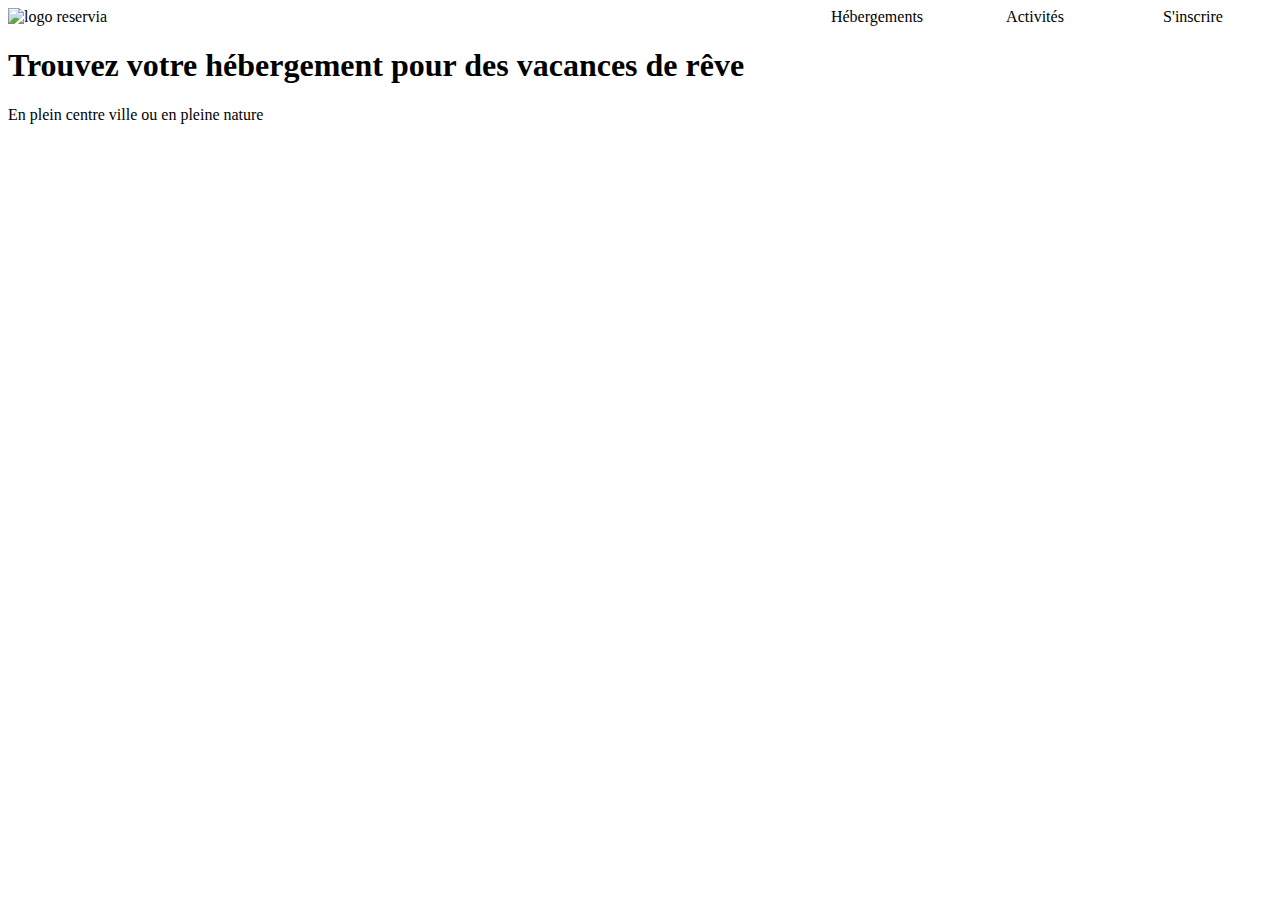
==== projet_reservia.html @ 6949c580 "font change" ====
<!DOCTYPE html>
<html lang="fr">
    <head>
        <meta charset="utf-8" />
        <link rel="stylesheet" href="style.css">
        <body>
            <div id="bloc_page">
                <header>
                    <!--Menu nav-->
                    <nav>
                    <div id="logo_reservia">
                        <img src="Reservia/logo/Reservia@3x.png" alt="logo reservia">
                    </div>
                    <div class="bouton_nav" id="hebergements">
                        <a class="lien_nav" href="#hebergements">Hébergements</a>
                    </div>
                    <div class="bouton_nav" id="activites">
                        <a class="lien_nav" href="#activites">Activités</a>
                    </div>
                    <div class="bouton_nav" id="inscription">
                        <a class="lien_nav" href="#">S'inscrire</a>
                    </div>
                    </nav>
     </header>
     <main>
     
        <section id="recherche">
        <h1>Trouvez votre hébergement pour des vacances de rêve</h1>
        <p>En plein centre ville ou en pleine nature</p>
    </section>
    </main>

            </div>
        </body>
    </head>

</html>
---- style.css ----
@font-face {
    font-family: "raleway";
    src: url(fonts/Raleway-VariableFont_wght.ttf);
}

@font-face {
    font-family: "raleway regular";
    src: url(fonts/static/Raleway-Regular.ttf);
}


body{
    font-family: "raleway regular";
}

header{
    display: flex;
    max-width: 1440px;
    justify-content: space-between;
    margin: auto;
    flex-wrap: wrap;
}

#logo_reservia{
    display: flex;
    justify-self: flex-start;

}

header img{
    width: 100px;
}

nav{
    display: grid;
    grid-template-columns: 5fr 1fr 1fr 1fr;
    height: 100%;
    width: 100%;
    margin: 0px;
    align-items: center;
    justify-items: center;
}

.bouton_nav{
    display: flex;
    justify-content: center;
    align-items: center;
    width: 100%;
    height: 100%;
}

.lien_nav{
    text-decoration: none;
    color: inherit;
    display: flex;
}

#recherche{
    max-width: 1440px;
    margin: auto;
}
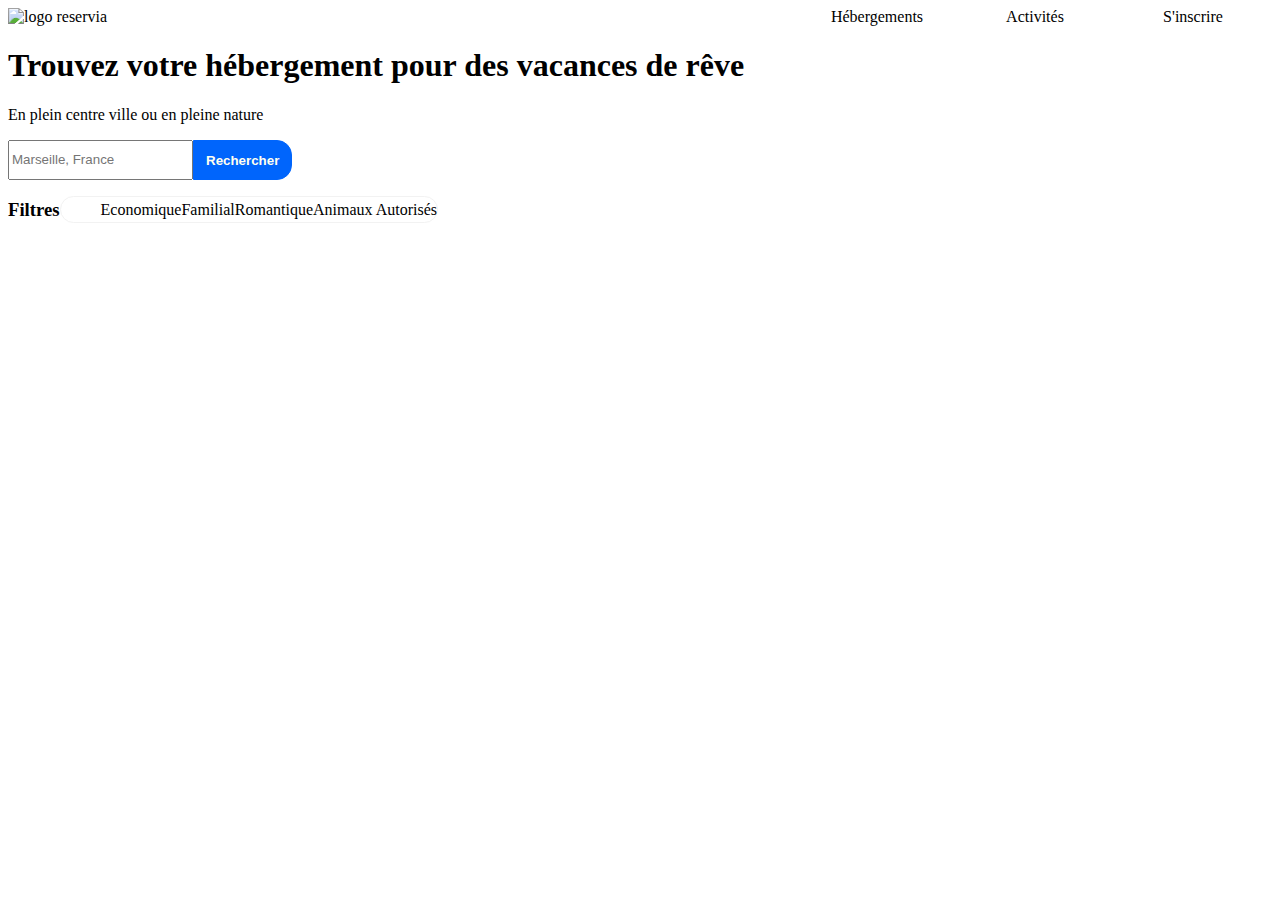
==== commit 8a57be7c: "bouton recherche + filtres" ====
--- a/projet_reservia.html
+++ b/projet_reservia.html
@@ -23,11 +23,26 @@
                     </nav>
      </header>
      <main>
-     
+     <!--Recherche-->
         <section id="recherche">
         <h1>Trouvez votre hébergement pour des vacances de rêve</h1>
         <p>En plein centre ville ou en pleine nature</p>
+
+        <div id="section_rechercher">
+            <input type="search" id="rechercher" name="Rechercher" placeholder="Marseille, France">
+            <button id="bouton_rechercher">Rechercher</button>
+        </div>
+        <div id="filtres">
+            <h3 id="titre_filtres">Filtres</h3>
+            <ul id="liste_filtres">
+                <li id="logos_filtres">Economique</li>
+                <li id="logos_filtres">Familial</li>
+                <li id="logos_filtres">Romantique</li>
+                <li id="logos_filtres">Animaux Autorisés</li>
+            </ul>
+        </div>
     </section>
+    
     </main>
 
             </div>
--- a/style.css
+++ b/style.css
@@ -58,4 +58,39 @@
 #recherche{
     max-width: 1440px;
     margin: auto;
-}+}
+
+#section_rechercher{
+    display: flex;
+}
+
+#bouton_rechercher{
+    background-color: #0065FC;
+    border: solid 1px #0065FC;
+    font-weight: bold;
+    border-top-right-radius: 15px;
+    border-bottom-right-radius: 15px;
+    color: ivory;
+    height: 40px;
+    padding: 12px;
+    text-align: center;
+}
+
+
+ul{
+    list-style-type: none;
+}
+
+#filtres{
+    display: flex;
+    justify-content: flex-start;
+    
+}
+
+#liste_filtres{
+    display: flex;
+    justify-content: space-between;
+    align-items: center;
+    border: 1px solid #F2F2F2;
+    border-radius: 50px;
+}
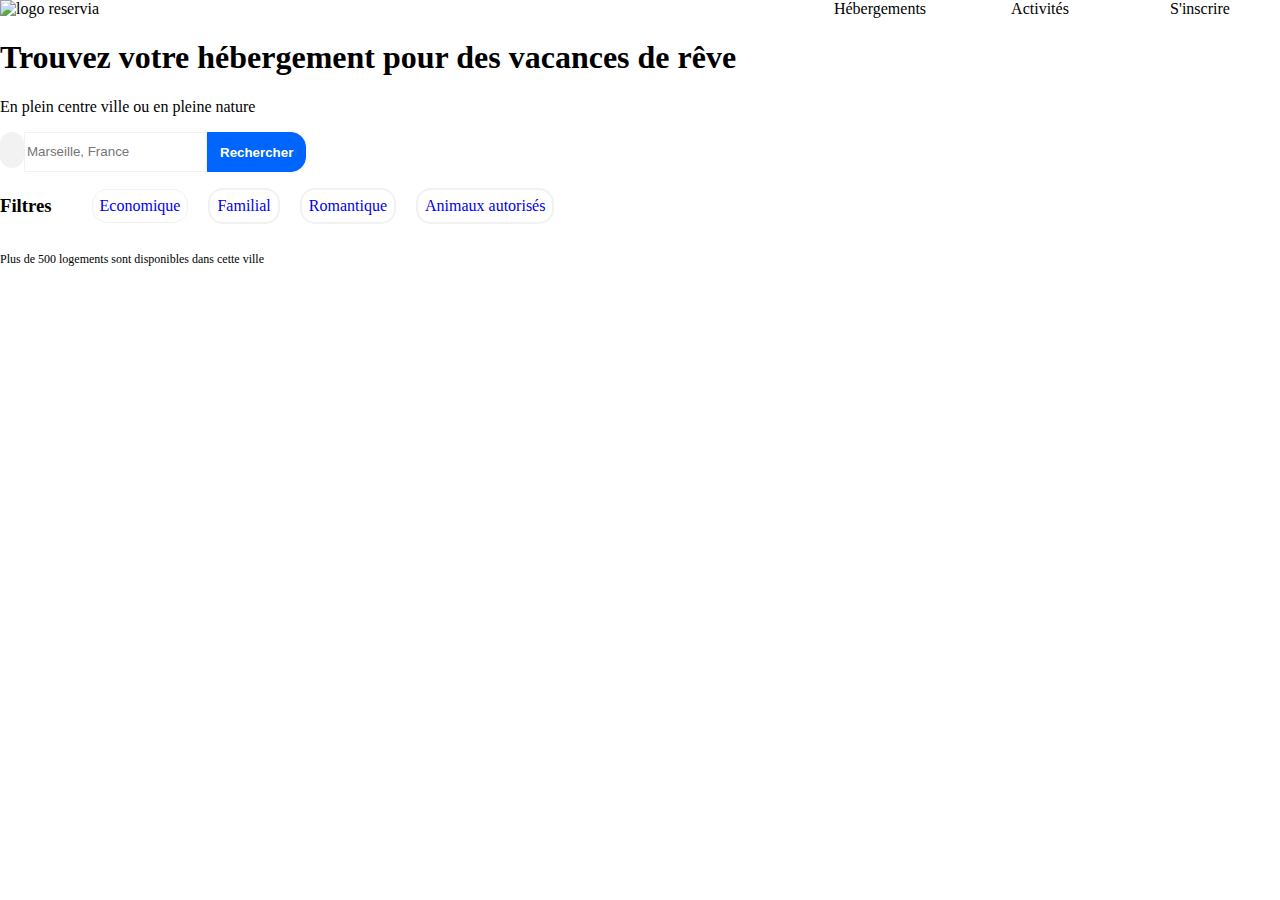
==== commit f27d1dfe: "day 1 progress" ====
--- a/projet_reservia.html
+++ b/projet_reservia.html
@@ -3,6 +3,8 @@
     <head>
         <meta charset="utf-8" />
         <link rel="stylesheet" href="style.css">
+        <script src="https://kit.fontawesome.com/8361afaa03.js" crossorigin="anonymous"></script>
+    </head>
         <body>
             <div id="bloc_page">
                 <header>
@@ -29,17 +31,23 @@
         <p>En plein centre ville ou en pleine nature</p>
 
         <div id="section_rechercher">
+            <i class="fas fa-map-marker-alt"></i>
             <input type="search" id="rechercher" name="Rechercher" placeholder="Marseille, France">
             <button id="bouton_rechercher">Rechercher</button>
         </div>
+        <!--Filtres-->
         <div id="filtres">
             <h3 id="titre_filtres">Filtres</h3>
             <ul id="liste_filtres">
-                <li id="logos_filtres">Economique</li>
-                <li id="logos_filtres">Familial</li>
-                <li id="logos_filtres">Romantique</li>
-                <li id="logos_filtres">Animaux Autorisés</li>
+                <li id="Economique"><a class="lien_filtre" href="#">Economique</a></li>
+                <li id="Familial"><a class="lien_filtre" href="#">Familial</a></li>
+                <li id="Romantique"><a class="lien_filtre" href="#">Romantique</a></li>
+                <li id="Animaux"><a class="lien_filtre" href="#">Animaux autorisés</a></li>
             </ul>
+        </div>
+            <div id="infos">
+            <p>Plus de 500 logements sont disponibles dans cette ville</p>
+            </div>
         </div>
     </section>
     
@@ -47,6 +55,6 @@
 
             </div>
         </body>
-    </head>
+
 
 </html>
--- a/style.css
+++ b/style.css
@@ -11,6 +11,7 @@
 
 body{
     font-family: "raleway regular";
+    margin: auto;
 }
 
 header{
@@ -30,7 +31,7 @@
 header img{
     width: 100px;
 }
-
+/*navigation*/
 nav{
     display: grid;
     grid-template-columns: 5fr 1fr 1fr 1fr;
@@ -55,6 +56,13 @@
     display: flex;
 }
 
+.lien_nav:hover{
+    font-weight: bold;
+    color: #0065FC;
+    border-top: #0065FC solid 2px;
+    margin-top: 0px;
+}
+/*recherche*/
 #recherche{
     max-width: 1440px;
     margin: auto;
@@ -62,6 +70,16 @@
 
 #section_rechercher{
     display: flex;
+}
+
+.fas {
+    display: flex;
+    align-items: center;    
+    background-color: #F2F2F2;
+    height: 12px;
+    padding: 12px;
+    border-radius: 15px;
+
 }
 
 #bouton_rechercher{
@@ -76,7 +94,11 @@
     text-align: center;
 }
 
+#rechercher{
+    border: 1px solid #F2F2F2;
+}
 
+/*filtres*/
 ul{
     list-style-type: none;
 }
@@ -87,10 +109,73 @@
     
 }
 
+#titre_filtres{
+    display: flex;
+    align-items: center;
+}
+
 #liste_filtres{
     display: flex;
-    justify-content: space-between;
     align-items: center;
+}
+
+.lien_filtre{
+    text-decoration: none;
+}
+
+#Economique{
+    display: flex;
     border: 1px solid #F2F2F2;
-    border-radius: 50px;
+    margin-right: 20px;
+    border-radius: 15px;
+    padding: 7px;
+    
 }
+
+#Economique:hover{
+    background-color: #DEEBFF;
+}
+
+#Familial{
+    display: flex;
+    border: 2px solid #F2F2F2;
+    margin-right: 20px;
+    border-radius: 15px;
+    padding: 7px;
+}
+
+#Familial:hover{
+    background-color: #DEEBFF;
+}
+
+#Romantique{
+    display: flex;
+    border: 2px solid #F2F2F2;
+    margin-right: 20px;
+    border-radius: 15px;
+    padding: 7px;
+}
+
+#Romantique:hover{
+    background-color: #DEEBFF;
+}
+
+#Animaux{
+    display: flex;
+    border: 2px solid #F2F2F2;
+    margin-right: 20px;
+    border-radius: 15px;
+    padding: 7px;
+}
+
+#Animaux:hover{
+    background-color: #DEEBFF;
+}
+
+
+
+#infos{
+    display: flex;
+    flex-direction: column;
+    font-size: 12px;
+}